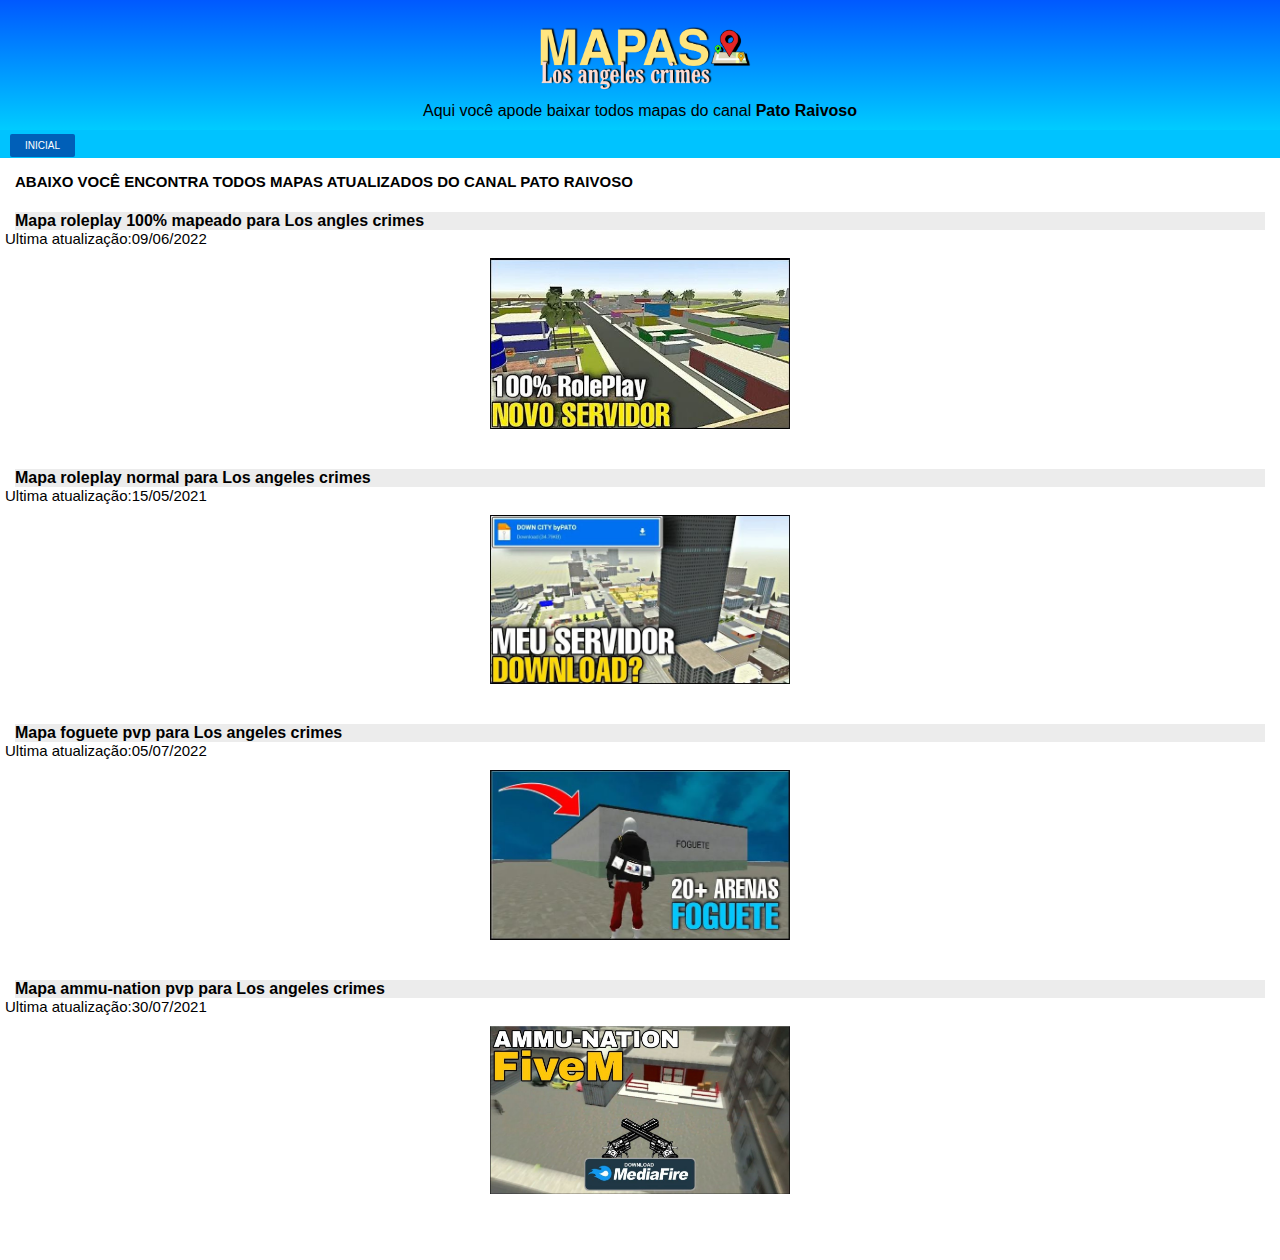
==== 1-mapas/mapas.html @ 3e38def8 "commit canaldopato" ====
<!DOCTYPE html>
<html lang="pt-br">
<head>
    <meta charset="UTF-8">
    <meta http-equiv="X-UA-Compatible" content="IE=edge">
    <meta name="viewport" content="width=device-width, initial-scale=1.0">
    <title>mapas</title>
    <link rel="stylesheet" href="../2-estilo/style.css">
</head>
<body>
    <header class="header-mapas">
        <img src="../3-imagens/img-mapas.png" alt="imagem-mapas" class="imagem-mapas">
        <p>Aqui você apode baixar todos mapas do canal <strong>Pato Raivoso</strong></p>
    </header>

    <nav class="nav-mapas">
        <a href="../index.html" class="botao-inicial">INICIAL</a>
    </nav>

    <main class="main-mapas">
        <h2>ABAIXO VOCÊ ENCONTRA TODOS MAPAS ATUALIZADOS DO CANAL PATO RAIVOSO</h2>

    <br><br>

    <h2 class="h2-mapas">Mapa roleplay 100% mapeado para Los angles crimes</h2>
    <p class="p-mapas">Ultima atualização:09/06/2022</p>

    <br>
    <a href="https://seulink.digital/QeKBqWXZT" target="_blank"><img src="../3-imagens/imagens/rp-mapeado.JPG" alt="imagem" class="img-download-mapas"></a>

    <h2 class="h2-mapas">Mapa roleplay normal para Los angeles crimes</h2>
        <p class="p-mapas">Ultima atualização:15/05/2021</p>

    <br>
    <a href="https://seulink.online/TRFtNBK" target="_blank"><img src="../3-imagens/imagens/rp-normal.JPG" alt="imagem" class="img-download-mapas"></a>

    <h2 class="h2-mapas">Mapa foguete pvp para Los angeles crimes</h2>
    <p class="p-mapas">Ultima atualização:05/07/2022</p>

    <br>
    <a href="https://seulink.digital/Qno4Nz" target="_blank"><img src="../3-imagens/imagens/foguete-pvp.JPG" alt="imagem" class="img-download-mapas"></a>

    <h2 class="h2-mapas">Mapa ammu-nation pvp para Los angeles crimes</h2>
    <p class="p-mapas">Ultima atualização:30/07/2021</p>
    <br>

    <a href="https://seulink.online/1XMIshF" target="_black"><img src="../3-imagens/imagens/ammu-nation.JPG" alt="imagem" class="img-download-mapas"></a>

    <br>

</main>
</body>
<script type="text/javascript">
    var uid = '359547';
    var wid = '663231';
    var pop_tag = document.createElement('script');pop_tag.src='//cdn.popcash.net/show.js';document.body.appendChild(pop_tag);
    pop_tag.onerror = function() {pop_tag = document.createElement('script');pop_tag.src='//cdn2.popcash.net/show.js';document.body.appendChild(pop_tag)};
 </script>
</html>
---- 2-estilo/style.css ----
@import "UTF-8";

* {
    margin: 0px;
    padding: 0px;
}

.logo {
    width: 200px;
    display: block;
    margin: auto;
}

.botao-mapas {
    color: white;
    background-color: rgb(0, 95, 184);
    text-decoration: none;
    border-radius: 2px;
    font-family: sans-serif;
    font-size: x-small;
    margin: 10px;
    padding: 6px 15px;
}
.botao-inicial {
    color: white;
    background-color: rgb(0, 95, 184);
    text-decoration: none;
    border-radius: 2px;
    font-family: sans-serif;
    font-size: x-small;
    margin: 10px;
    padding: 6px 15px;
}
.botao-skins {
    color: white;
    background-color: rgb(0, 95, 184);
    text-decoration: none;
    border-radius: 2px;
    font-family: sans-serif;
    font-size: x-small;
    margin: 0px;
    padding: 6px 15px;
}

.ultimo-video {
    position: relative;
    padding-bottom: 56.5%;
}

.ultimo-video > iframe {
    top: 5%;
    left: 5%;
    width: 90%;
    height: 90%;
    position: absolute;
}

.header-inicial {
    background-image: linear-gradient(rgb(0, 89, 255), rgb(0, 204, 255));
    padding: 10px 0px;
}

.nav-inicial {
    background-color: rgb(0, 195, 255);
    padding: 5px 0px;
    margin-bottom: 20px;
}

.h1-inicial {
    color: white;
    text-shadow: 3px 2px 3px rgba(0, 0, 0, 0.527);
    font-family: sans-serif;
    text-align: center;
    margin-bottom: 10px;
}

.h2-inicial {
    color: black;
    background-color: rgb(236, 236, 236);
    margin: 2px 2px;
    border-radius: 4px;
    font-family: sans-serif;
    text-align: center;
}

p {
    text-align: center;
}

.botao-discord {
    height: 70px;
    display: block;
    margin-left: auto;
    margin-right: auto;
}

.main-inicial p {
    margin: 0 10px;
}

/*----------ESTILO PAGINA MAPAS------------*/

.header-mapas {
    text-align: center;
    font-family: sans-serif;
    background-image: linear-gradient(rgb(0, 89, 255), rgb(0, 204, 255));
    padding: 10px 0px;
}

.header-mapas h1 {
    color: white;
    text-shadow: 2px 2px 3px rgba(0, 0, 0, 0.336);
}

.nav-mapas {
    background-color: rgb(0, 195, 255);
    padding: 5px 0px;
}

.main-mapas {
    font-family: sans-serif;
    text-align: justify;
    margin: 15px 5px;
    font-size: 10px;
}
.main-mapas h2 {
    margin: 0 10px;
}

.h2-mapas {
    background-color: rgb(236, 236, 236);
    font-family: sans-serif;
    font-weight: bolder;
    font-size: 1.6em;
    text-align: left;
    color: black;
}

.p-mapas {
    text-align: left;
    font-size: 1.5em;
}

.imagem-lac {
    margin: 0px;
}

.imagem-mapas {
    max-width: 240px;
    display: block;
    margin: auto;
    margin-top: 5px;
    margin-bottom: 5px;
}

.img-download-mapas {
    width: 300px;
    display: block;
    margin: auto;
    margin-bottom: 40px;
}
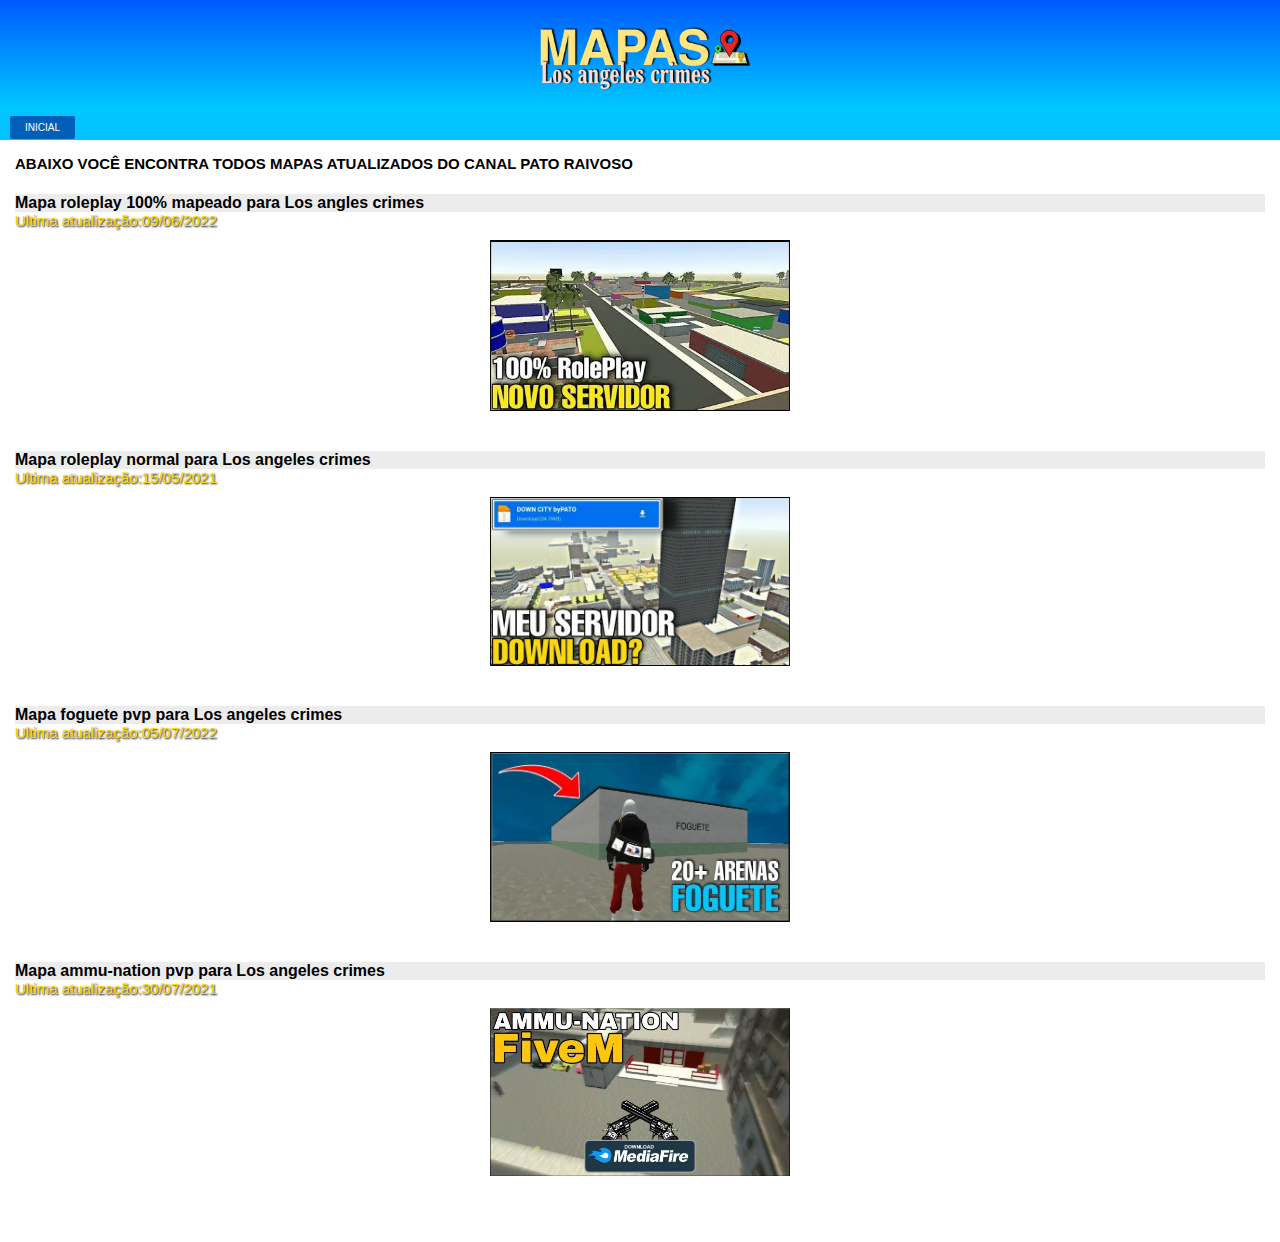
==== commit b0ce4547: "Update mapas.html" ====
--- a/1-mapas/mapas.html
+++ b/1-mapas/mapas.html
@@ -10,7 +10,6 @@
 <body>
     <header class="header-mapas">
         <img src="../3-imagens/img-mapas.png" alt="imagem-mapas" class="imagem-mapas">
-        <p>Aqui você apode baixar todos mapas do canal <strong>Pato Raivoso</strong></p>
     </header>
 
     <nav class="nav-mapas">
--- a/2-estilo/style.css
+++ b/2-estilo/style.css
@@ -137,8 +137,11 @@
 }
 
 .p-mapas {
+    color: rgb(255, 217, 0);
+    text-shadow: 1px 1px 2px rgb(0, 0, 0);
     text-align: left;
     font-size: 1.5em;
+    margin-left: 10px;
 }
 
 .imagem-lac {
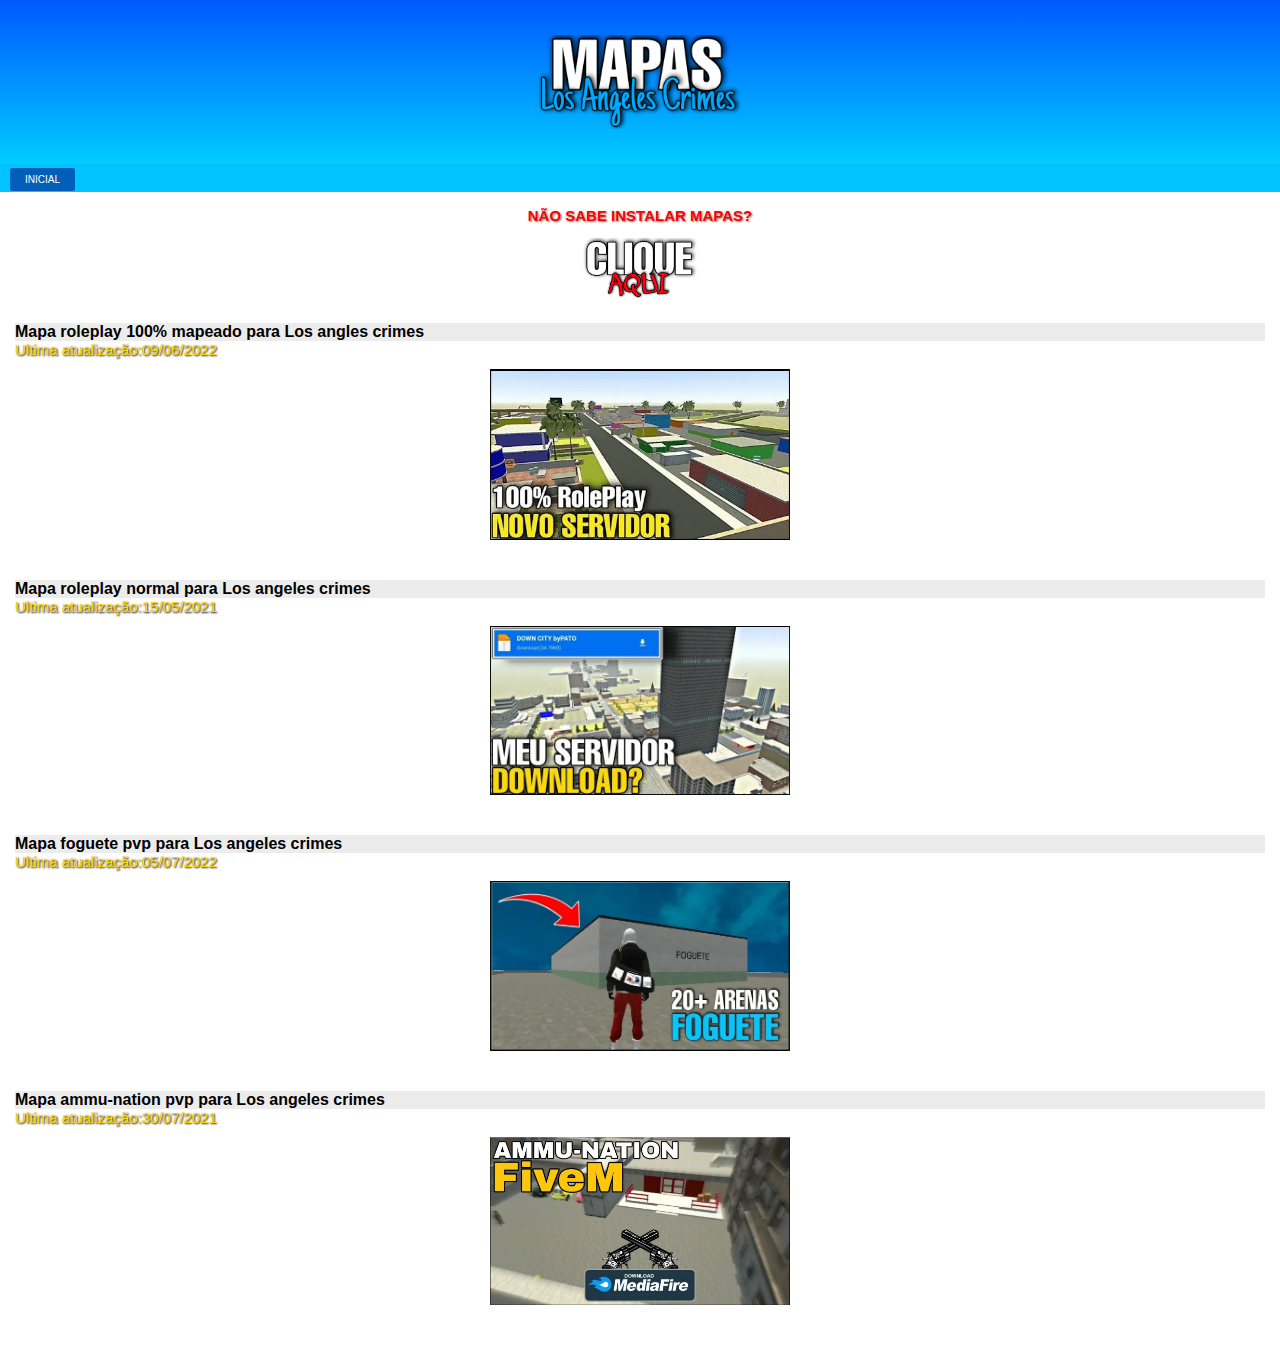
==== commit ce098baf: "commit canaldopato" ====
--- a/1-mapas/mapas.html
+++ b/1-mapas/mapas.html
@@ -17,7 +17,9 @@
     </nav>
 
     <main class="main-mapas">
-        <h2>ABAIXO VOCÊ ENCONTRA TODOS MAPAS ATUALIZADOS DO CANAL PATO RAIVOSO</h2>
+        <h2 style="text-align: center; color: red; text-shadow: 1px 1px 2px rgba(0, 0, 0, 0.507);">NÃO SABE INSTALAR MAPAS?</h2>
+        <br>
+        <img src="../3-imagens/clique-aqui.png" alt="imagem" class="img-clique-aqui">
 
     <br><br>
 
--- a/2-estilo/style.css
+++ b/2-estilo/style.css
@@ -149,7 +149,7 @@
 }
 
 .imagem-mapas {
-    max-width: 240px;
+    max-width: 210px;
     display: block;
     margin: auto;
     margin-top: 5px;
@@ -161,4 +161,10 @@
     display: block;
     margin: auto;
     margin-bottom: 40px;
+}
+
+.img-clique-aqui {
+    width: 120px;
+    display: block;
+    margin: auto;
 }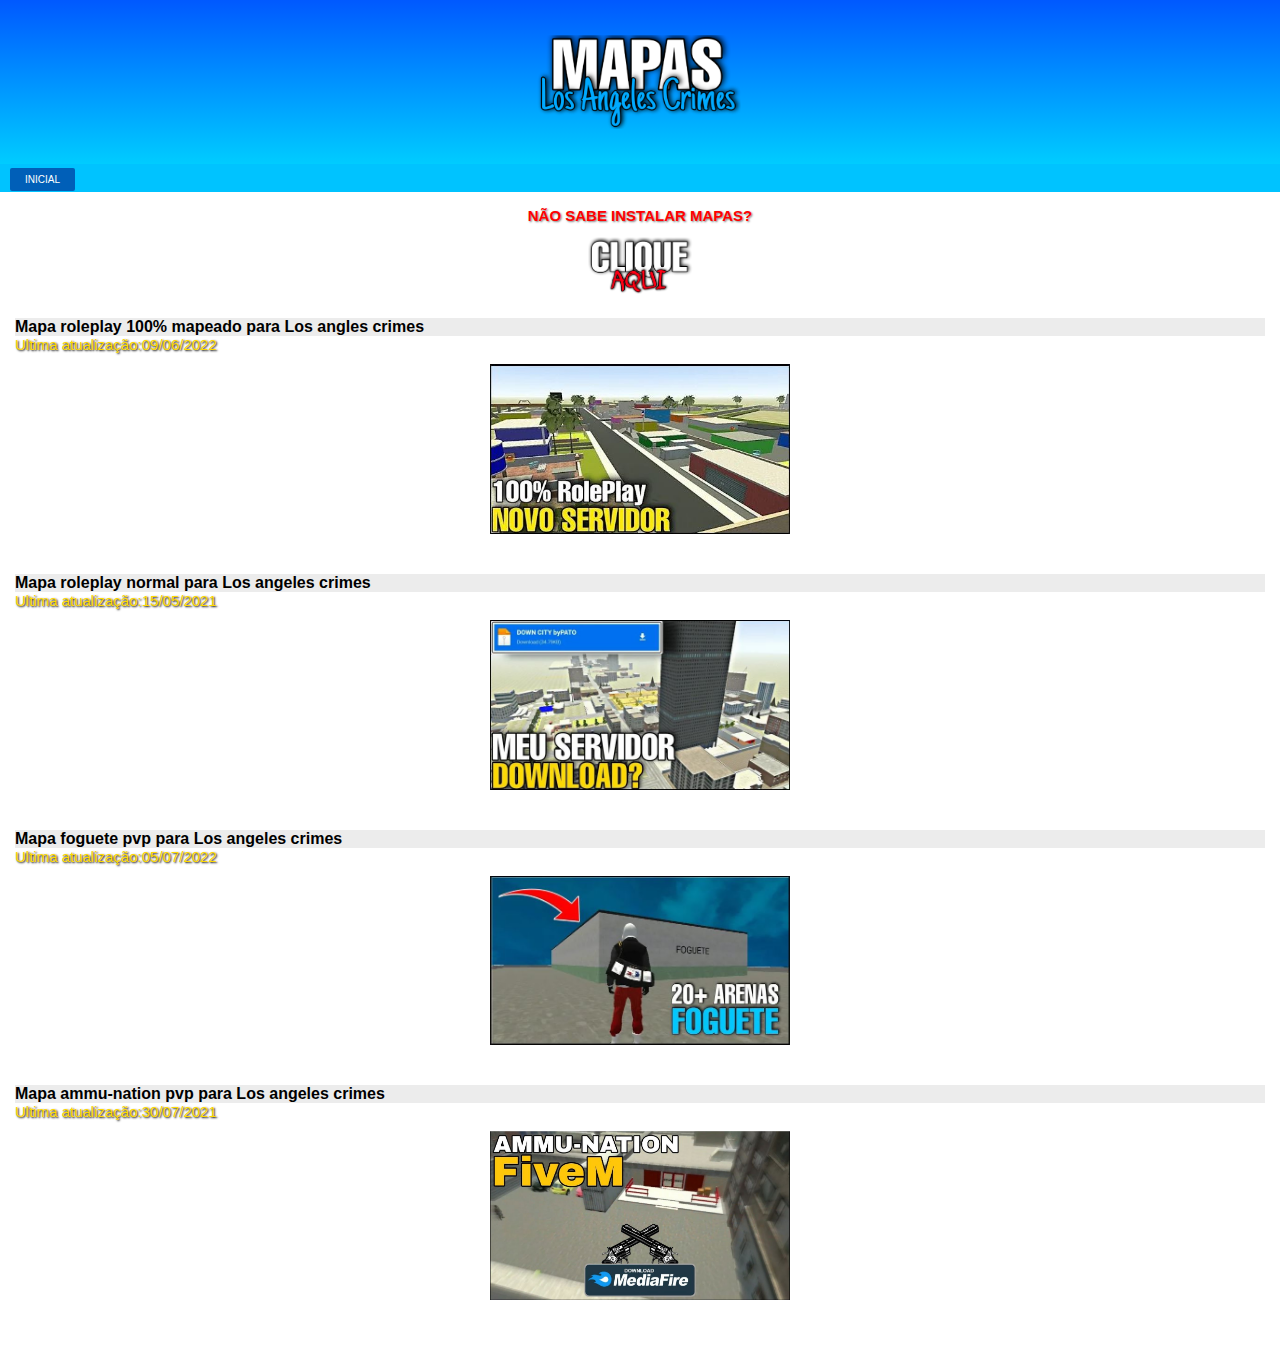
==== commit c3562f21: "commit canaldopato" ====
--- a/1-mapas/mapas.html
+++ b/1-mapas/mapas.html
@@ -19,7 +19,7 @@
     <main class="main-mapas">
         <h2 style="text-align: center; color: red; text-shadow: 1px 1px 2px rgba(0, 0, 0, 0.507);">NÃO SABE INSTALAR MAPAS?</h2>
         <br>
-        <img src="../3-imagens/clique-aqui.png" alt="imagem" class="img-clique-aqui">
+        <a href="https://youtu.be/rWHnru2qnRA" target="_blank"><img src="../3-imagens/clique-aqui.png" alt="imagem" class="img-clique-aqui"></a>
 
     <br><br>
 
--- a/2-estilo/style.css
+++ b/2-estilo/style.css
@@ -164,7 +164,7 @@
 }
 
 .img-clique-aqui {
-    width: 120px;
+    width: 110px;
     display: block;
     margin: auto;
 }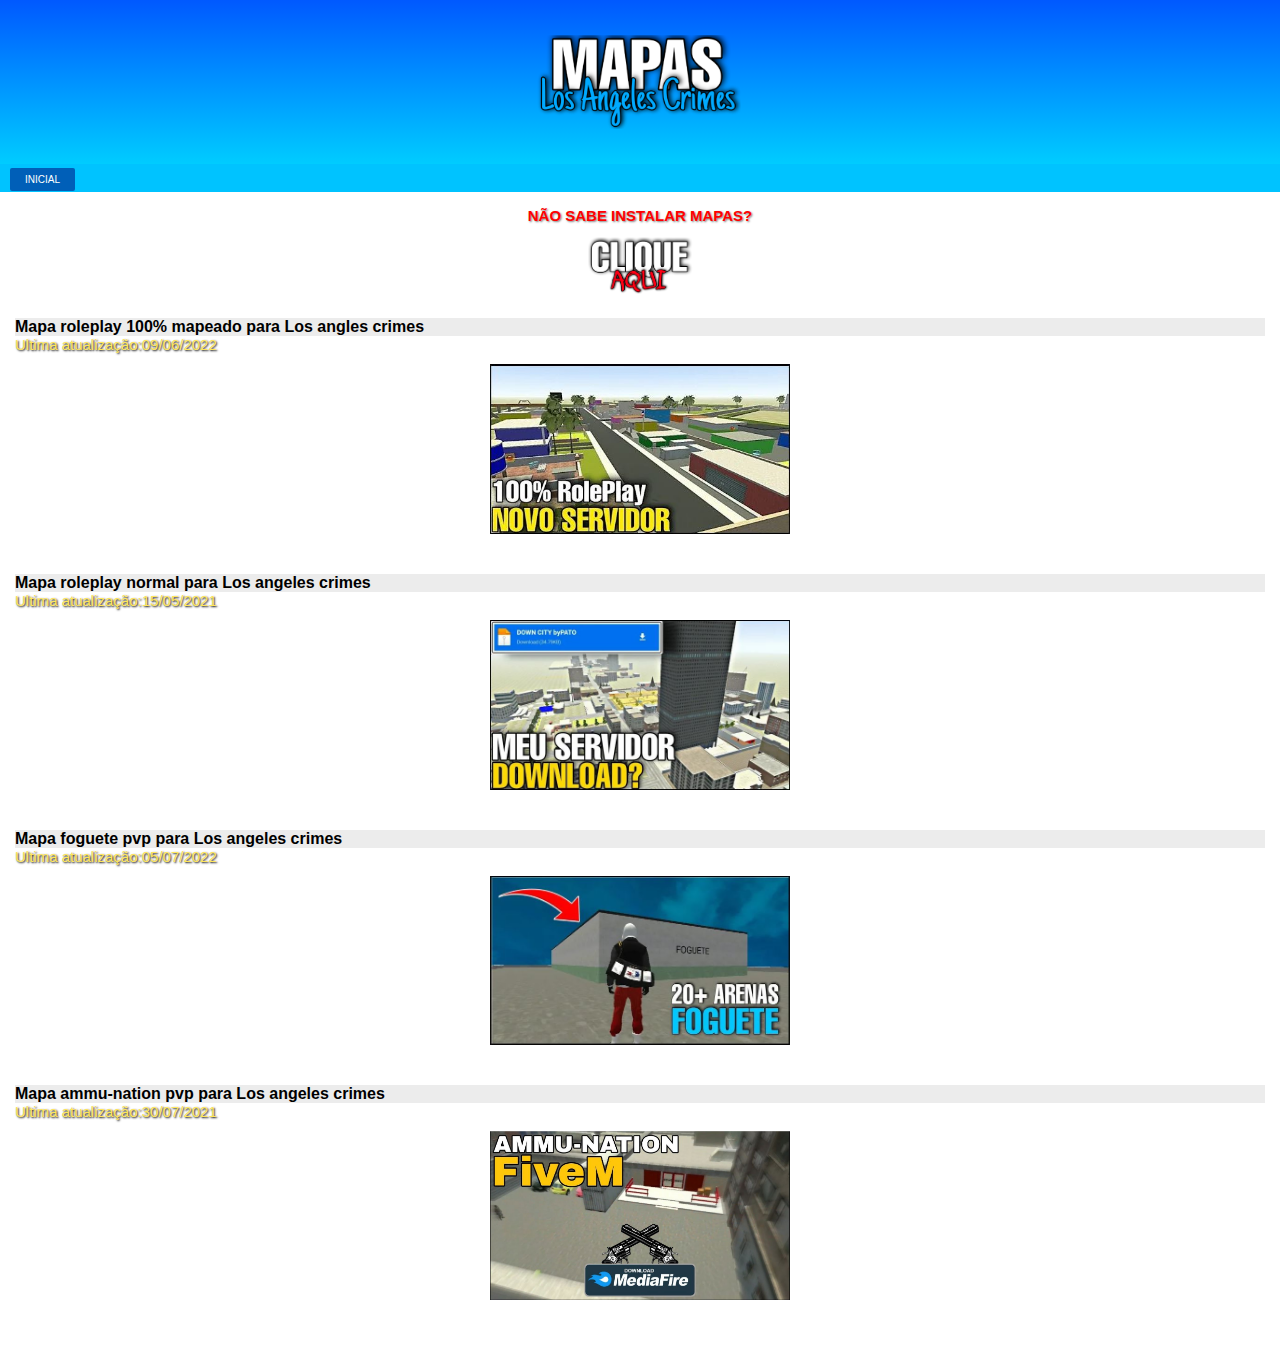
==== commit ca5e4b27: "commit canaldopato" ====
--- a/1-mapas/mapas.html
+++ b/1-mapas/mapas.html
@@ -51,10 +51,4 @@
 
 </main>
 </body>
-<script type="text/javascript">
-    var uid = '359547';
-    var wid = '663231';
-    var pop_tag = document.createElement('script');pop_tag.src='//cdn.popcash.net/show.js';document.body.appendChild(pop_tag);
-    pop_tag.onerror = function() {pop_tag = document.createElement('script');pop_tag.src='//cdn2.popcash.net/show.js';document.body.appendChild(pop_tag)};
- </script>
 </html>--- a/2-estilo/style.css
+++ b/2-estilo/style.css
@@ -137,7 +137,7 @@
 }
 
 .p-mapas {
-    color: rgb(255, 217, 0);
+    color: rgb(255, 230, 92);
     text-shadow: 1px 1px 2px rgb(0, 0, 0);
     text-align: left;
     font-size: 1.5em;
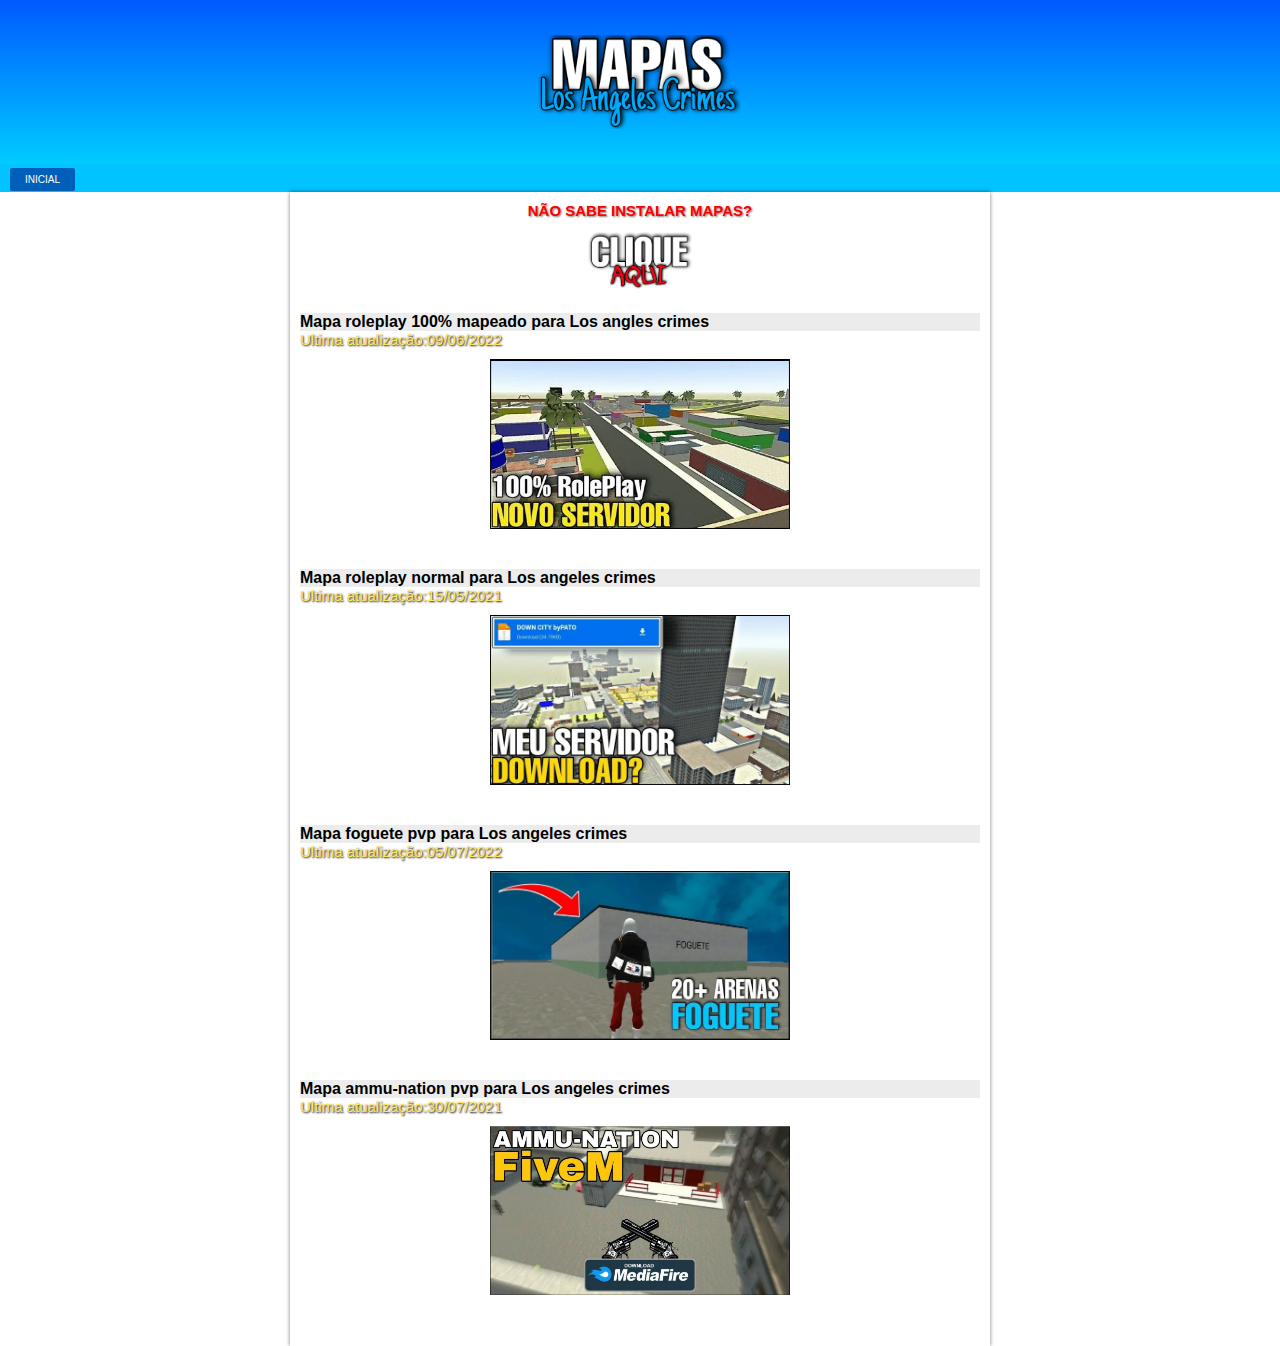
==== commit f54544f2: "commit canaldopato" ====
--- a/1-mapas/mapas.html
+++ b/1-mapas/mapas.html
@@ -9,7 +9,7 @@
 </head>
 <body>
     <header class="header-mapas">
-        <img src="../3-imagens/img-mapas.png" alt="imagem-mapas" class="imagem-mapas">
+        <img src="../3-imagens/img-mapas.png" alt="imagem-mapas" class="img-mapas">
     </header>
 
     <nav class="nav-mapas">
@@ -17,7 +17,7 @@
     </nav>
 
     <main class="main-mapas">
-        <h2 style="text-align: center; color: red; text-shadow: 1px 1px 2px rgba(0, 0, 0, 0.507);">NÃO SABE INSTALAR MAPAS?</h2>
+        <h2 style="text-align: center; color: red; text-shadow: 1px 1px 2px rgba(0, 0, 0, 0.507); padding-top: 10px;">NÃO SABE INSTALAR MAPAS?</h2>
         <br>
         <a href="https://youtu.be/rWHnru2qnRA" target="_blank"><img src="../3-imagens/clique-aqui.png" alt="imagem" class="img-clique-aqui"></a>
 
--- a/2-estilo/style.css
+++ b/2-estilo/style.css
@@ -120,8 +120,11 @@
 .main-mapas {
     font-family: sans-serif;
     text-align: justify;
-    margin: 15px 5px;
     font-size: 10px;
+    max-width: 700px;
+    display: block;
+    margin: auto;
+    box-shadow: 0px 0px 4px rgba(0, 0, 0, 0.521);
 }
 .main-mapas h2 {
     margin: 0 10px;
@@ -144,11 +147,7 @@
     margin-left: 10px;
 }
 
-.imagem-lac {
-    margin: 0px;
-}
-
-.imagem-mapas {
+.img-mapas {
     max-width: 210px;
     display: block;
     margin: auto;
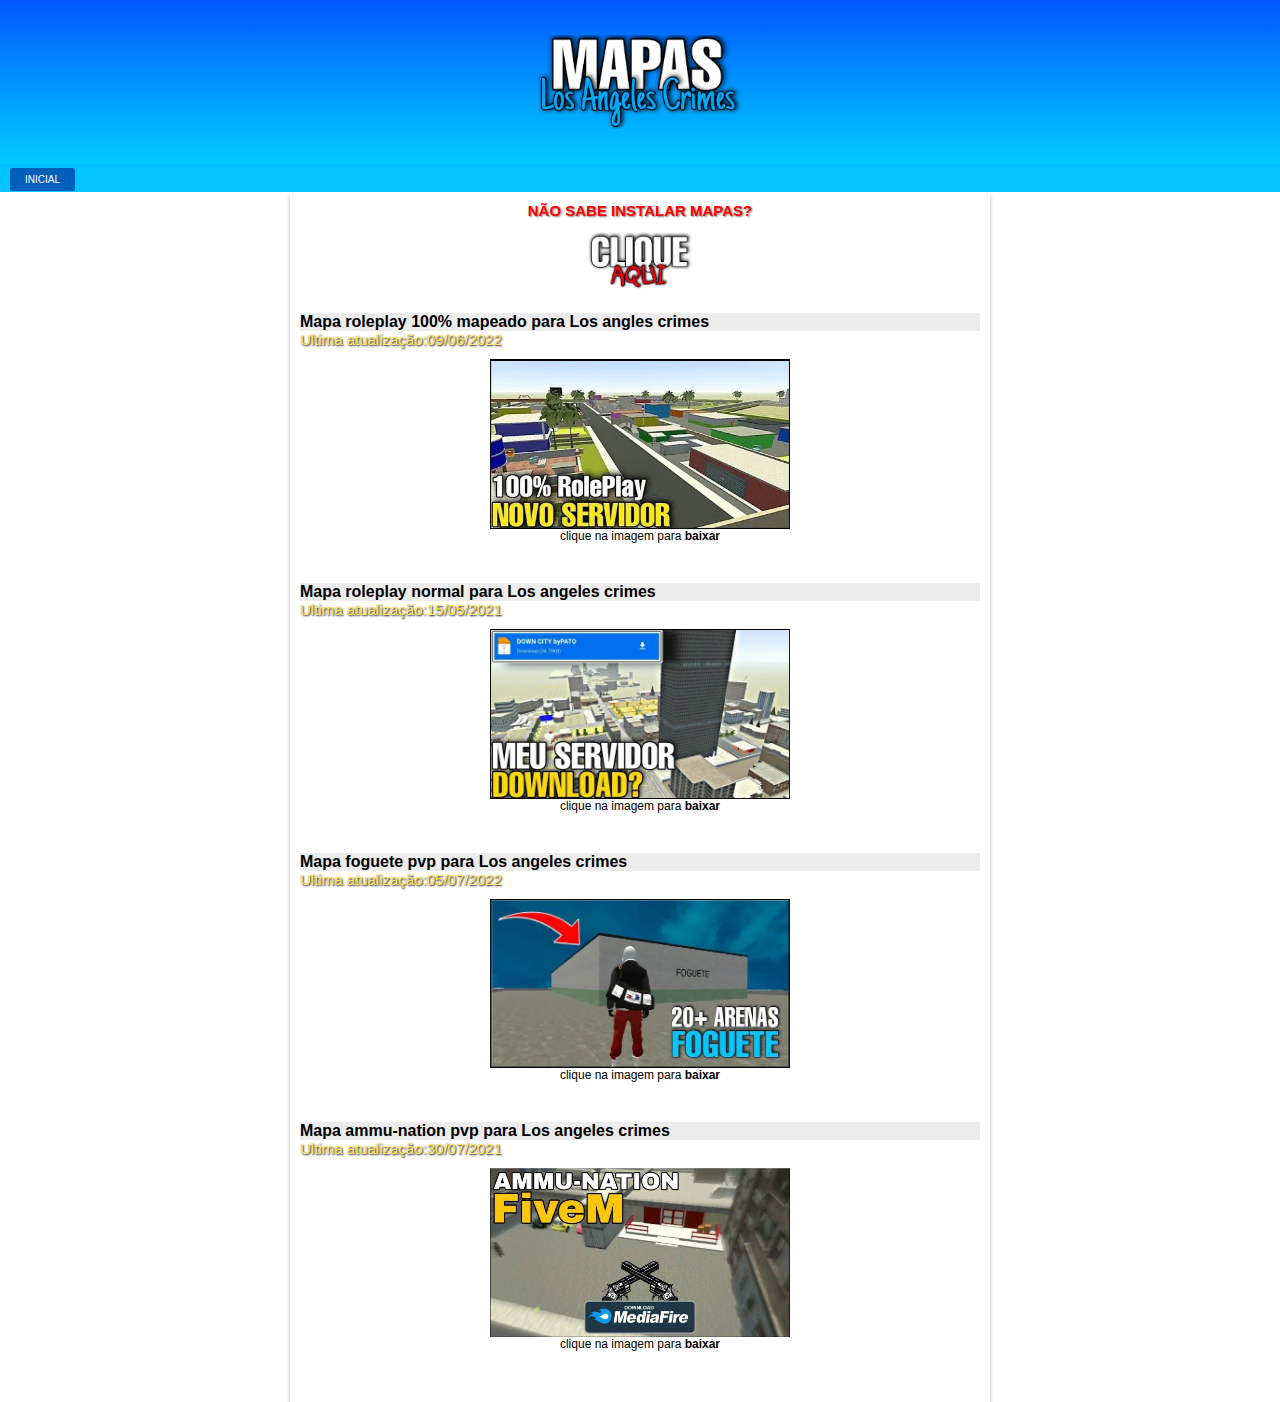
==== commit 21deaf02: "commit canaldopato" ====
--- a/1-mapas/mapas.html
+++ b/1-mapas/mapas.html
@@ -28,24 +28,28 @@
 
     <br>
     <a href="https://seulink.digital/QeKBqWXZT" target="_blank"><img src="../3-imagens/imagens/rp-mapeado.JPG" alt="imagem" class="img-download-mapas"></a>
+    <p style="margin-bottom: 40px; font-size: 12px;">clique na imagem para <strong>baixar</strong></p>
 
     <h2 class="h2-mapas">Mapa roleplay normal para Los angeles crimes</h2>
         <p class="p-mapas">Ultima atualização:15/05/2021</p>
 
     <br>
     <a href="https://seulink.online/TRFtNBK" target="_blank"><img src="../3-imagens/imagens/rp-normal.JPG" alt="imagem" class="img-download-mapas"></a>
+    <p style="margin-bottom: 40px; font-size: 12px;">clique na imagem para <strong>baixar</strong></p>
 
     <h2 class="h2-mapas">Mapa foguete pvp para Los angeles crimes</h2>
     <p class="p-mapas">Ultima atualização:05/07/2022</p>
 
     <br>
     <a href="https://seulink.digital/Qno4Nz" target="_blank"><img src="../3-imagens/imagens/foguete-pvp.JPG" alt="imagem" class="img-download-mapas"></a>
+    <p style="margin-bottom: 40px; font-size: 12px;">clique na imagem para <strong>baixar</strong></p>
 
     <h2 class="h2-mapas">Mapa ammu-nation pvp para Los angeles crimes</h2>
     <p class="p-mapas">Ultima atualização:30/07/2021</p>
     <br>
 
     <a href="https://seulink.online/1XMIshF" target="_black"><img src="../3-imagens/imagens/ammu-nation.JPG" alt="imagem" class="img-download-mapas"></a>
+    <p style="margin-bottom: 40px; font-size: 12px;">clique na imagem para <strong>baixar</strong></p>
 
     <br>
 
--- a/2-estilo/style.css
+++ b/2-estilo/style.css
@@ -63,7 +63,6 @@
 .nav-inicial {
     background-color: rgb(0, 195, 255);
     padding: 5px 0px;
-    margin-bottom: 20px;
 }
 
 .h1-inicial {
@@ -96,6 +95,17 @@
 
 .main-inicial p {
     margin: 0 10px;
+    font-size: 16px;
+}
+
+.main-inicial {
+    font-family: sans-serif;
+    text-align: justify;
+    font-size: 10px;
+    max-width: 700px;
+    display: block;
+    margin: auto;
+    box-shadow: 0px 4px 4px rgba(0, 0, 0, 0.308);
 }
 
 /*----------ESTILO PAGINA MAPAS------------*/
@@ -124,7 +134,7 @@
     max-width: 700px;
     display: block;
     margin: auto;
-    box-shadow: 0px 0px 4px rgba(0, 0, 0, 0.521);
+    box-shadow: 0px 4px 4px rgba(0, 0, 0, 0.308);
 }
 .main-mapas h2 {
     margin: 0 10px;
@@ -159,7 +169,6 @@
     width: 300px;
     display: block;
     margin: auto;
-    margin-bottom: 40px;
 }
 
 .img-clique-aqui {
